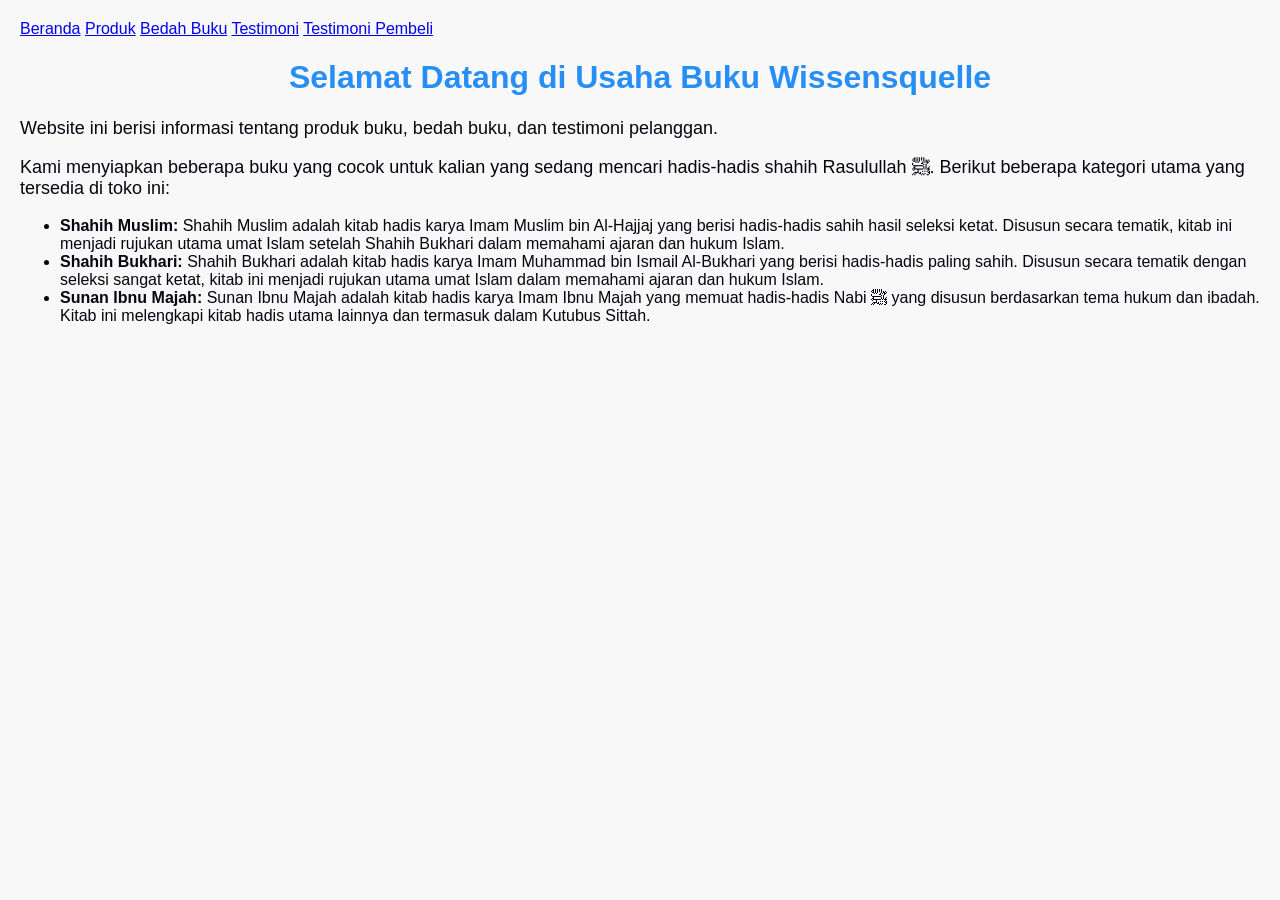
==== index.html @ f56bb9b8 "Add files via upload" ====
<!DOCTYPE html>
<html lang="id">
<head>
    <meta charset="UTF-8">
    <meta name="viewport" content="width=device-width, initial-scale=1.0">
    <title>Profil Usaha Buku</title>
    <link rel="stylesheet" href="style.css" />
</head>
<body> 
<nav>
<a href="index.html">Beranda</a>
<a href="produk.html">Produk</a>
<a href="bedah-buku.html">Bedah Buku</a>
<a href="testimoni.html">Testimoni</a>
<a href="tampil-testimoni.html">Testimoni Pembeli</a>
</nav>
    <h1>Selamat Datang di Usaha Buku Wissensquelle</h1>
    <p>Website ini berisi informasi tentang produk buku, bedah buku, dan testimoni pelanggan.</p>
    <p>Kami menyiapkan beberapa buku yang cocok untuk kalian yang sedang mencari hadis-hadis shahih Rasulullah ﷺ. Berikut beberapa kategori utama yang tersedia di toko ini:
<ul>
<li><strong>Shahih Muslim:</strong> Shahih Muslim adalah kitab hadis karya Imam Muslim bin Al-Hajjaj yang berisi hadis-hadis sahih hasil seleksi ketat. Disusun secara tematik, kitab ini menjadi rujukan utama umat Islam setelah Shahih Bukhari dalam memahami ajaran dan hukum Islam.</li>
<li><strong>Shahih Bukhari:</strong> Shahih Bukhari adalah kitab hadis karya Imam Muhammad bin Ismail Al-Bukhari yang berisi hadis-hadis paling sahih. Disusun secara tematik dengan seleksi sangat ketat, kitab ini menjadi rujukan utama umat Islam dalam memahami ajaran dan hukum Islam.</li>
<li><strong>Sunan Ibnu Majah:</strong> Sunan Ibnu Majah adalah kitab hadis karya Imam Ibnu Majah yang memuat hadis-hadis Nabi ﷺ yang disusun berdasarkan tema hukum dan ibadah. Kitab ini melengkapi kitab hadis utama lainnya dan termasuk dalam Kutubus Sittah.</li></ul>
</p></ul>
</body>
</html>
---- style.css ----
body {
    background-color: #f8f8f8;
    font-family: Arial, sans-serif;
    color:#07040f;
    margin: 20px;
}
h1 { 
    color:#278ef5;
    text-align: center;
}
h2{
    color: #010c18;
    text-align: left;
}
p{ 
    font-size: 18px;
    text-align: left;
    line-height: 1,5;
}
.daftar-produk {
    display: grid;
    grid-template-columns: repeat(auto-fit,minmax(250px, 1fr));
    gap: 20px;
    padding: 20px;
}
.produk {
    background-color: #fff;
    border: 1px solid #ddd;
    padding: 15px;
    border-radius: 10px;
    text-align: left;
    box-shadow: 0 2px 6px rgba(0,0,0,0.1);
}
.produk img {
    width: 150px;
    height: auto;
    border-radius: 5px;
    margin-bottom: 10px;
}
.produk h2 {
    font-size: 20px;
    color: #2c3e50;
}
.harga {
    font-weight: bold;
    color: #27ae60;
}
.deskripsi {
    font-size: 14px;
    color: #555;
}
.artikel {
    max-width: 700px;
    margin: auto;
    padding: 20px;
    background-color: #fdfdfd;
    font-family: 'Georgia', serif;
    line-height: 1.8;
}
.artikel .penulis {
    font-style: italic;
    color: #666;
    margin-bottom: 20px;
}
.artikel .sampul {
    width: 180px;
    float: right;
    margin: 0 0 20px 20px;
    border: 1px solid #ccc;
    box-shadow: 2px 2px 6px rgba(0,0,0,0.1)
}
.artikel  blockquote {
    font-style: italic;
    padding-left: 20px;
    margin: 20px 0;
    border-left: 4px solid #999;
    color: #444;
    background-color: #f9f9f9;
}
.btn-kembali{
    display: inline-block;
    margin-top: 30px;
    padding: 10px 16px;
    background-color:#0066cc ;
    color: white;
    text-decoration: none;
    border-radius: 4px;
}
.btn-kembali:hover {
    background-color: #004d99;
}
.formulir {
    max-width: 600px;
    margin: auto;
    padding: 20px;
    background-color: #fafafa;
    border-radius: 10px;
    box-shadow: 0 0 10px rgba(0,0,0,0.1);
}
form label {
    display: block;
    margin-top: 10px;
    font-weight: bold;
}
form input,
form select,
form textarea {
    width: 100%;
    padding: 8px;
    margin-top: 5px;
    margin-bottom: 15px;
    border-radius: 5px;
    border: 1px solid #ccc;
}
form button {
    background-color: #3498db;
    color: white;
    padding: 10px 15px;
    border: none;
    border-radius: 5px;
    cursor: pointer;
}
form button:hover {
    background-color: #2980b9;
}
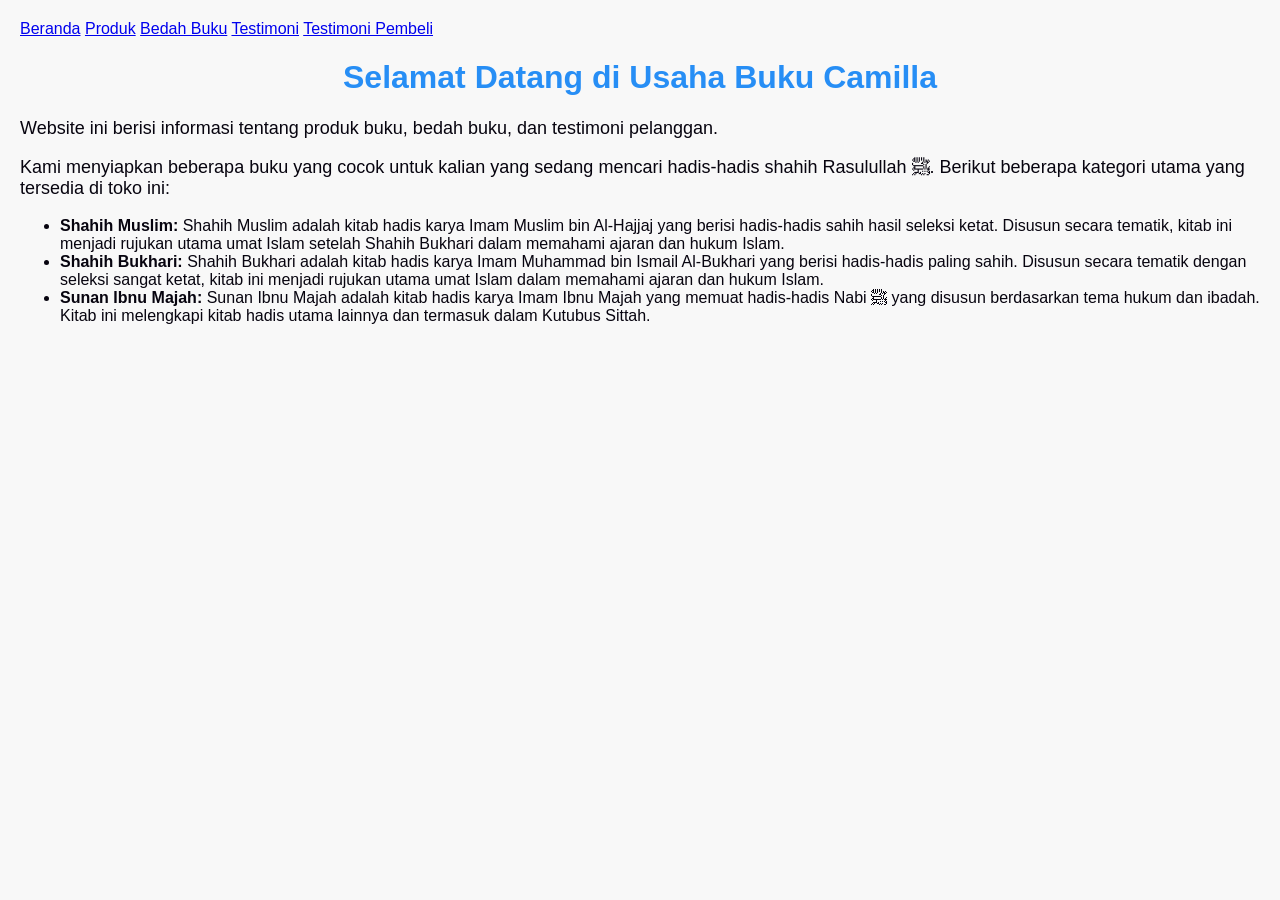
==== commit abf37ce9: "index.html" ====
--- a/index.html
+++ b/index.html
@@ -14,7 +14,7 @@
 <a href="testimoni.html">Testimoni</a>
 <a href="tampil-testimoni.html">Testimoni Pembeli</a>
 </nav>
-    <h1>Selamat Datang di Usaha Buku Wissensquelle</h1>
+    <h1>Selamat Datang di Usaha Buku Camilla</h1>
     <p>Website ini berisi informasi tentang produk buku, bedah buku, dan testimoni pelanggan.</p>
     <p>Kami menyiapkan beberapa buku yang cocok untuk kalian yang sedang mencari hadis-hadis shahih Rasulullah ﷺ. Berikut beberapa kategori utama yang tersedia di toko ini:
 <ul>
@@ -23,4 +23,5 @@
 <li><strong>Sunan Ibnu Majah:</strong> Sunan Ibnu Majah adalah kitab hadis karya Imam Ibnu Majah yang memuat hadis-hadis Nabi ﷺ yang disusun berdasarkan tema hukum dan ibadah. Kitab ini melengkapi kitab hadis utama lainnya dan termasuk dalam Kutubus Sittah.</li></ul>
 </p></ul>
 </body>
-</html>+
+</html>
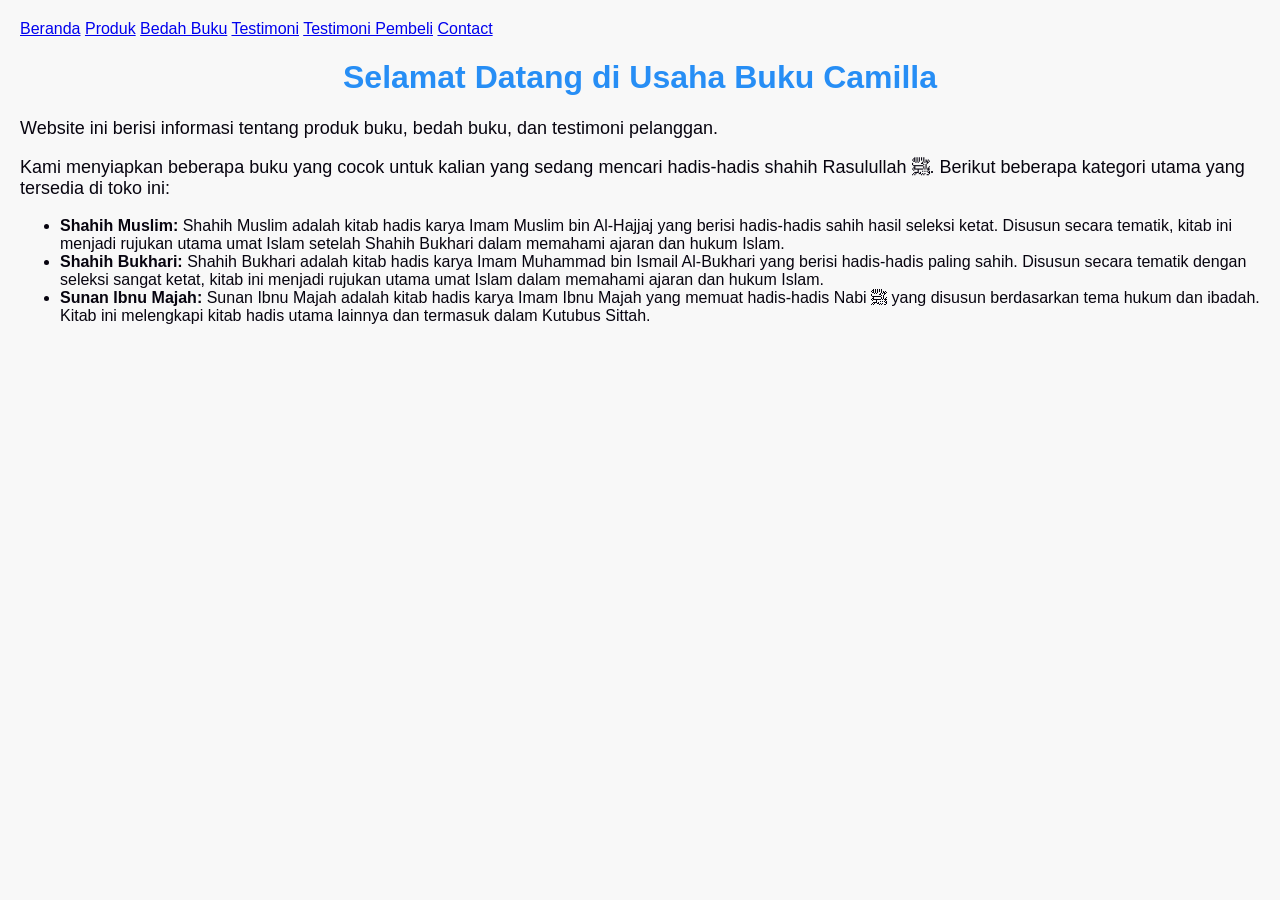
==== commit 28339524: "Add contact link to navigation in index.html Added a contact link to the navigation menu." ====
--- a/index.html
+++ b/index.html
@@ -3,7 +3,7 @@
 <head>
     <meta charset="UTF-8">
     <meta name="viewport" content="width=device-width, initial-scale=1.0">
-    <title>Profil Usaha Buku</title>
+    <title>Profil Usaha Buku Camilla</title>
     <link rel="stylesheet" href="style.css" />
 </head>
 <body> 
@@ -13,6 +13,7 @@
 <a href="bedah-buku.html">Bedah Buku</a>
 <a href="testimoni.html">Testimoni</a>
 <a href="tampil-testimoni.html">Testimoni Pembeli</a>
+<a href="contact.html">Contact</a>
 </nav>
     <h1>Selamat Datang di Usaha Buku Camilla</h1>
     <p>Website ini berisi informasi tentang produk buku, bedah buku, dan testimoni pelanggan.</p>
@@ -25,3 +26,5 @@
 </body>
 
 </html>
+
+
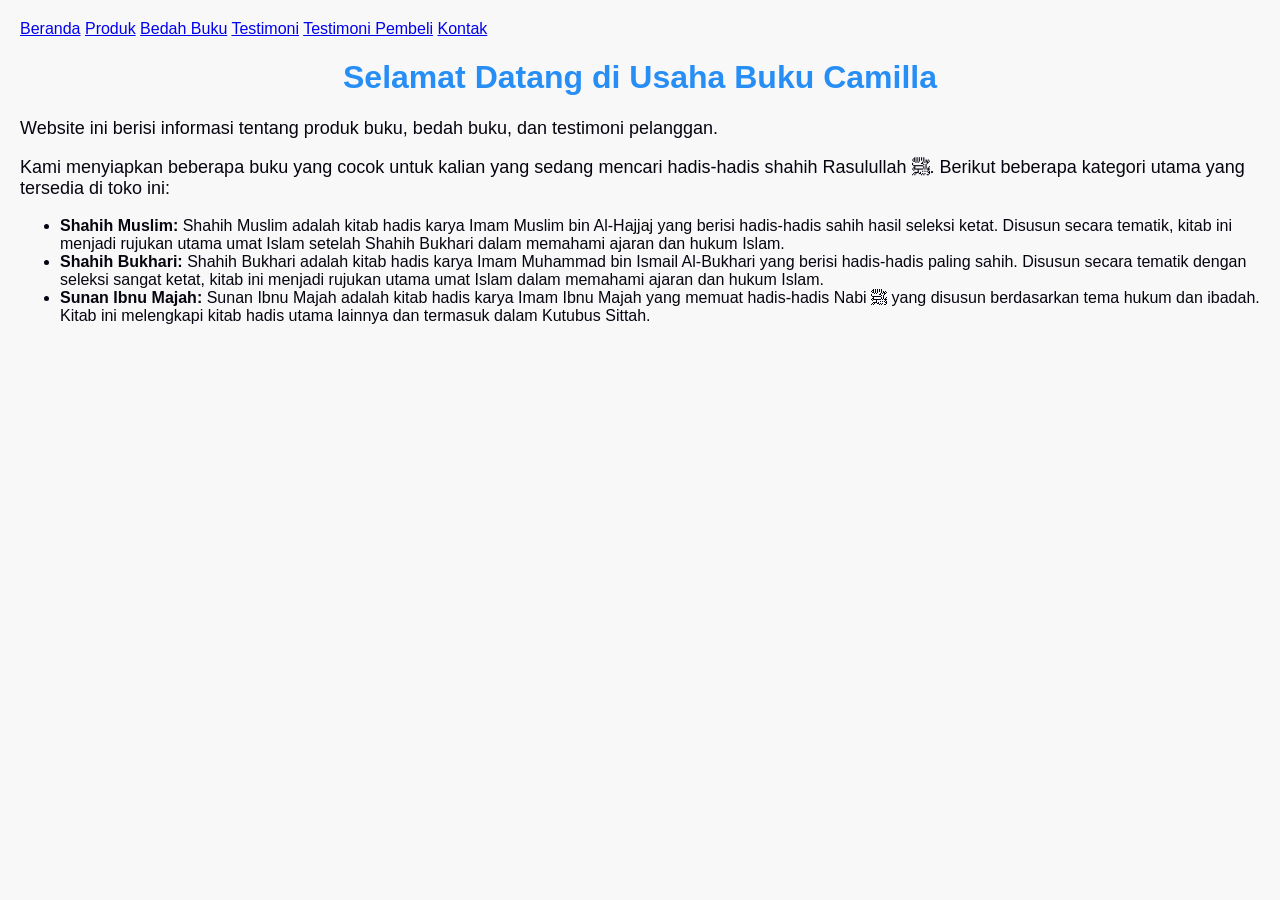
==== commit 965742d2: "Change 'Contact' link to 'Kontak' Updated the contact link text from 'Contact' to 'Kontak'." ====
--- a/index.html
+++ b/index.html
@@ -13,7 +13,7 @@
 <a href="bedah-buku.html">Bedah Buku</a>
 <a href="testimoni.html">Testimoni</a>
 <a href="tampil-testimoni.html">Testimoni Pembeli</a>
-<a href="contact.html">Contact</a>
+<a href="contact.html">Kontak</a>
 </nav>
     <h1>Selamat Datang di Usaha Buku Camilla</h1>
     <p>Website ini berisi informasi tentang produk buku, bedah buku, dan testimoni pelanggan.</p>
@@ -28,3 +28,4 @@
 </html>
 
 
+
